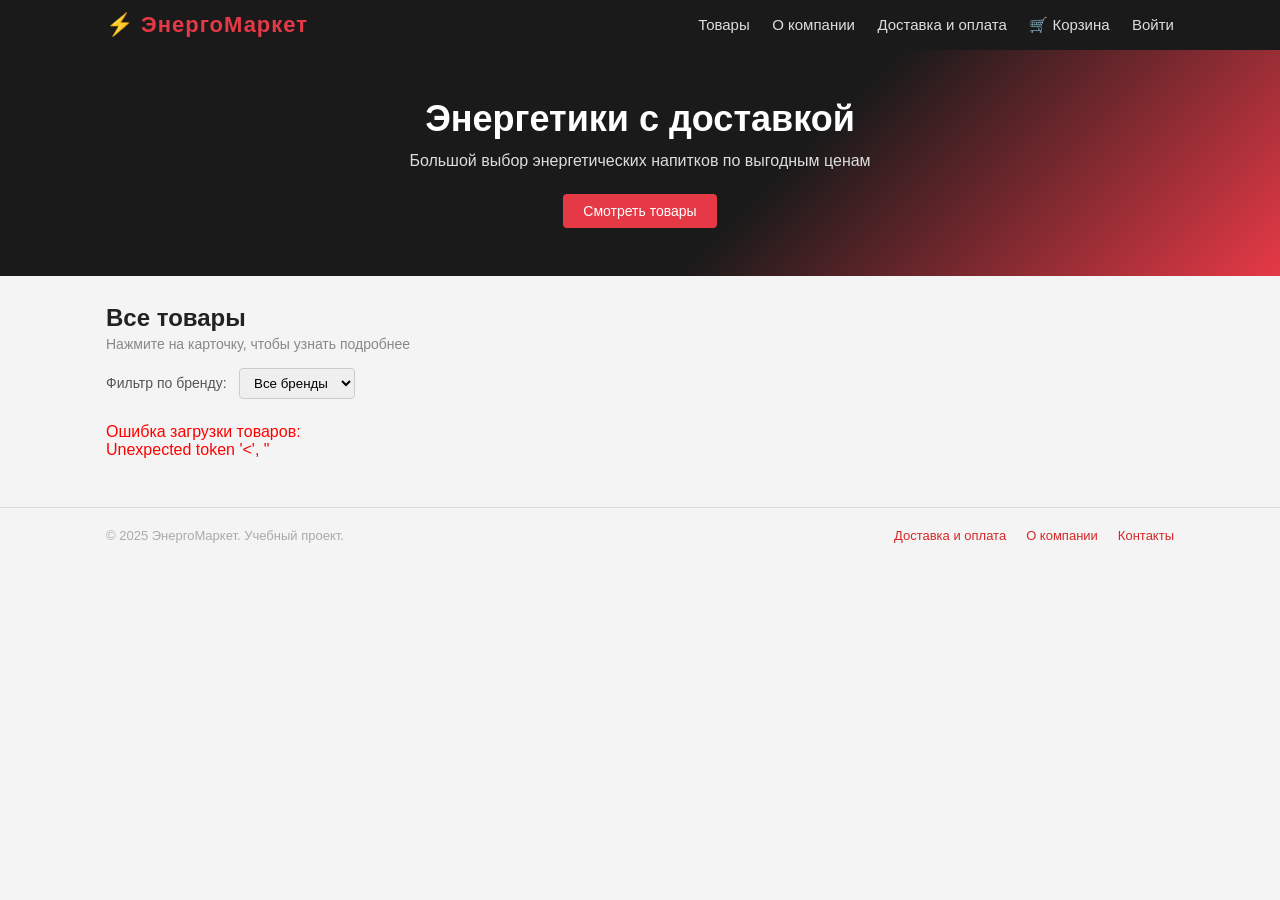
==== backend/frontend/index.html @ 05668129 "Новые функции" ====
<!-- <!DOCTYPE html>
<html lang="ru">
<head>
    <meta charset="UTF-8">
    <meta name="viewport" content="width=device-width, initial-scale=1.0">
    <title>ЭнергоМаркет — Интернет-магазин энергетиков</title>
    <link rel="stylesheet" href="css/style.css">
</head>
<body>

<header>
    <div class="container">
        <a class="logo" href="index.html">⚡ ЭнергоМаркет</a>
        <nav>
            <a href="index.html">Товары</a>
            <a href="about.html">О компании</a>
            <a href="cart.html" id="nav-cart" style="display:none">🛒 Корзина</a>
            <a href="admin.html" id="nav-admin" style="display:none">⚙️ Админ</a>
            <span id="nav-auth"></span>
        </nav>
    </div>
</header>

<div class="hero">
    <div class="container">
        <h1>Энергетики с доставкой</h1>
        <p>Большой выбор энергетических напитков по выгодным ценам</p>
        <a href="#products" class="btn btn-red">Смотреть товары</a>
    </div>
</div>

<div class="container" id="products">
    <h2 class="page-title">Все товары</h2>
    <p class="page-subtitle">Нажмите на карточку, чтобы узнать подробнее</p>

    <div style="margin-top:16px; margin-bottom:4px;">
        <label for="brand-filter" style="font-size:14px; color:#555;">Фильтр по бренду:</label>
        <select id="brand-filter" onchange="filterByBrand()" style="margin-left:8px; padding:6px 10px; border:1px solid #ccc; border-radius:4px;">
            <option value="">Все бренды</option>
        </select>
    </div>

    <div class="products-grid" id="products-grid">
        <p>Загрузка товаров...</p>
    </div>
</div>

<footer>
    <div class="container">
        © 2024 ЭнергоМаркет. Учебный проект.
    </div>
</footer>

<script src="js/api.js"></script>
<script>
    let allProducts = [];

    async function loadProducts() {
        try {
            allProducts = await apiRequest("GET", "/api/products");
            renderProducts(allProducts);
            fillBrandFilter(allProducts);
        } catch (e) {
            document.getElementById("products-grid").innerHTML =
                `<p style="color:red">Ошибка загрузки товаров: ${e.message}</p>`;
        }
    }

    function renderProducts(products) {
        const grid = document.getElementById("products-grid");
        if (products.length === 0) {
            grid.innerHTML = "<p>Товары не найдены.</p>";
            return;
        }
        grid.innerHTML = products.map(p => `
            <div class="product-card">
                <a href="product.html?id=${p.id}">
                    <img src="${p.image_url}" alt="${p.name}">
                </a>
                <div class="product-card-body">
                    <div class="product-brand">${p.brand}</div>
                    <h3><a href="product.html?id=${p.id}">${p.name}</a></h3>
                    <p class="product-desc">${p.short_description}</p>
                    <div class="product-footer">
                        <span class="product-price">${p.price} ₽</span>
                        ${p.in_stock
                            ? `<a href="product.html?id=${p.id}" class="btn btn-red btn-small">Подробнее</a>`
                            : `<span class="out-of-stock">Нет в наличии</span>`
                        }
                    </div>
                </div>
            </div>
        `).join("");
    }

    function fillBrandFilter(products) {
        const brands = [...new Set(products.map(p => p.brand))];
        const select = document.getElementById("brand-filter");
        brands.forEach(brand => {
            const opt = document.createElement("option");
            opt.value = brand;
            opt.textContent = brand;
            select.appendChild(opt);
        });
    }

    function filterByBrand() {
        const selected = document.getElementById("brand-filter").value;
        if (!selected) {
            renderProducts(allProducts);
        } else {
            renderProducts(allProducts.filter(p => p.brand === selected));
        }
    }

    loadProducts();
</script>

</body>
</html> -->

<!DOCTYPE html>
<html lang="ru">
<head>
    <meta charset="UTF-8">
    <meta name="viewport" content="width=device-width, initial-scale=1.0">
    <title>ЭнергоМаркет — Интернет-магазин энергетиков</title>
    <link rel="stylesheet" href="css/style.css">
</head>
<body>

<!-- Шапка сайта -->
<header>
    <div class="container">
        <a class="logo" href="index.html">⚡ ЭнергоМаркет</a>
                <nav>
            <a href="index.html">Товары</a>
            <a href="about.html">О компании</a>
            <a href="delivery.html">Доставка и оплата</a>
            <a href="cart.html" class="nav-cart-link">🛒 Корзина <span id="cart-badge" class="cart-badge" style="display:none">0</span></a>
            <a href="admin.html" id="nav-admin" style="display:none">⚙️ Админ</a>
            <span id="nav-auth"></span>
        </nav>
    </div>
</header>

<!-- Главный баннер -->
<div class="hero">
    <div class="container">
        <h1>Энергетики с доставкой</h1>
        <p>Большой выбор энергетических напитков по выгодным ценам</p>
        <a href="#products" class="btn btn-red">Смотреть товары</a>
    </div>
</div>

<!-- Список товаров -->
<div class="container" id="products">
    <h2 class="page-title">Все товары</h2>
    <p class="page-subtitle">Нажмите на карточку, чтобы узнать подробнее</p>

    <!-- Фильтр по бренду -->
    <div style="margin-top:16px; margin-bottom:4px;">
        <label for="brand-filter" style="font-size:14px; color:#555;">Фильтр по бренду:</label>
        <select id="brand-filter" onchange="filterByBrand()" style="margin-left:8px; padding:6px 10px; border:1px solid #ccc; border-radius:4px;">
            <option value="">Все бренды</option>
        </select>
    </div>

    <div class="products-grid" id="products-grid">
        <p>Загрузка товаров...</p>
    </div>
</div>

<footer>
    <div class="container" style="display:flex; justify-content:space-between; flex-wrap:wrap; gap:16px; align-items:center;">
        <span>© 2025 ЭнергоМаркет. Учебный проект.</span>
        <div style="display:flex; gap:20px; font-size:13px;">
            <a href="delivery.html">Доставка и оплата</a>
            <a href="about.html">О компании</a>
            <a href="about.html#contacts">Контакты</a>
        </div>
    </div>
</footer>

<script src="js/api.js"></script>
<script>
    let allProducts = [];

    async function loadProducts() {
        try {
            allProducts = await apiRequest("GET", "/api/products");
            renderProducts(allProducts);
            fillBrandFilter(allProducts);
        } catch (e) {
            document.getElementById("products-grid").innerHTML =
                `<p style="color:red">Ошибка загрузки товаров: ${e.message}</p>`;
        }
    }

    function renderProducts(products) {
        const grid = document.getElementById("products-grid");
        if (products.length === 0) {
            grid.innerHTML = "<p>Товары не найдены.</p>";
            return;
        }
        grid.innerHTML = products.map(p => `
            <div class="product-card">
                <a href="product.html?id=${p.id}">
                    <img src="${p.image_url}" alt="${p.name}">
                </a>
                <div class="product-card-body">
                    <div class="product-brand">${p.brand}</div>
                    <h3><a href="product.html?id=${p.id}">${p.name}</a></h3>
                    <p class="product-desc">${p.short_description}</p>
                    <div class="product-footer">
                        <span class="product-price">${p.price} ₽</span>
                        ${p.in_stock
                            ? `<a href="product.html?id=${p.id}" class="btn btn-red btn-small">Подробнее</a>`
                            : `<span class="out-of-stock">Нет в наличии</span>`
                        }
                    </div>
                </div>
            </div>
        `).join("");
    }

    function fillBrandFilter(products) {
        const brands = [...new Set(products.map(p => p.brand))];
        const select = document.getElementById("brand-filter");
        brands.forEach(brand => {
            const opt = document.createElement("option");
            opt.value = brand;
            opt.textContent = brand;
            select.appendChild(opt);
        });
    }

    function filterByBrand() {
        const selected = document.getElementById("brand-filter").value;
        if (!selected) {
            renderProducts(allProducts);
        } else {
            renderProducts(allProducts.filter(p => p.brand === selected));
        }
    }

    loadProducts();
</script>

</body>
</html>
---- backend/frontend/css/style.css ----
/* 
* { box-sizing: border-box; margin: 0; padding: 0; }

body {
    font-family: Arial, sans-serif;
    background: #f4f4f4;
    color: #222;
}

a { color: #d62828; text-decoration: none; }
a:hover { text-decoration: underline; }

.container {
    max-width: 1100px;
    margin: 0 auto;
    padding: 0 16px;
}

header {
    background: #1a1a1a;
    color: white;
    padding: 12px 0;
}

header .container {
    display: flex;
    align-items: center;
    justify-content: space-between;
    flex-wrap: wrap;
    gap: 10px;
}

.logo {
    font-size: 22px;
    font-weight: bold;
    color: #e63946;
    letter-spacing: 1px;
}

nav a {
    color: #ddd;
    margin-left: 18px;
    font-size: 15px;
}

nav a:hover { color: white; text-decoration: none; }

.nav-username {
    color: #aaa;
    margin-left: 18px;
    font-size: 14px;
}

.btn {
    display: inline-block;
    padding: 9px 20px;
    border: none;
    border-radius: 4px;
    cursor: pointer;
    font-size: 14px;
    transition: opacity 0.2s;
}

.btn:hover { opacity: 0.85; text-decoration: none; }
.btn-red    { background: #e63946; color: white; }
.btn-dark   { background: #1a1a1a; color: white; }
.btn-gray   { background: #ccc; color: #333; }
.btn-small  { padding: 5px 12px; font-size: 13px; }
.btn-danger { background: #c00; color: white; }

.products-grid {
    display: grid;
    grid-template-columns: repeat(auto-fill, minmax(240px, 1fr));
    gap: 20px;
    margin-top: 24px;
}

.product-card {
    background: white;
    border-radius: 6px;
    overflow: hidden;
    box-shadow: 0 1px 4px rgba(0,0,0,0.1);
    transition: box-shadow 0.2s;
}

.product-card:hover { box-shadow: 0 4px 12px rgba(0,0,0,0.15); }

.product-card img {
    width: 100%;
    height: 200px;
    object-fit: cover;
}

.product-card-body {
    padding: 14px;
}

.product-card-body h3 {
    font-size: 16px;
    margin-bottom: 4px;
}

.product-brand {
    font-size: 12px;
    color: #888;
    margin-bottom: 6px;
    text-transform: uppercase;
}

.product-desc {
    font-size: 13px;
    color: #555;
    margin-bottom: 10px;
    line-height: 1.4;
}

.product-footer {
    display: flex;
    justify-content: space-between;
    align-items: center;
    margin-top: 10px;
}

.product-price {
    font-size: 18px;
    font-weight: bold;
    color: #e63946;
}

.out-of-stock {
    font-size: 12px;
    color: #999;
    font-style: italic;
}

.product-detail {
    background: white;
    border-radius: 6px;
    padding: 30px;
    margin-top: 24px;
    display: flex;
    gap: 40px;
    flex-wrap: wrap;
    box-shadow: 0 1px 4px rgba(0,0,0,0.1);
}

.product-detail img {
    width: 320px;
    height: 320px;
    object-fit: cover;
    border-radius: 6px;
    flex-shrink: 0;
}

.product-detail-info { flex: 1; min-width: 260px; }
.product-detail-info h1 { font-size: 26px; margin-bottom: 6px; }
.product-detail-info .brand { color: #888; font-size: 14px; margin-bottom: 16px; }
.product-detail-info .price { font-size: 28px; color: #e63946; font-weight: bold; margin-bottom: 16px; }
.product-detail-info .full-desc { line-height: 1.7; color: #444; margin-bottom: 20px; }
.product-detail-info .volume { font-size: 13px; color: #777; margin-bottom: 16px; }

.cart-item {
    background: white;
    border-radius: 6px;
    padding: 16px;
    margin-bottom: 12px;
    display: flex;
    align-items: center;
    gap: 16px;
    box-shadow: 0 1px 3px rgba(0,0,0,0.08);
}

.cart-item img { width: 70px; height: 70px; object-fit: cover; border-radius: 4px; }
.cart-item-info { flex: 1; }
.cart-item-info h3 { font-size: 16px; margin-bottom: 4px; }
.cart-item-info .price { color: #e63946; font-weight: bold; }
.cart-total { font-size: 20px; font-weight: bold; margin-top: 20px; text-align: right; }

.form-card {
    background: white;
    border-radius: 6px;
    padding: 30px;
    max-width: 460px;
    margin: 40px auto;
    box-shadow: 0 1px 4px rgba(0,0,0,0.1);
}

.form-card h2 { margin-bottom: 20px; font-size: 22px; }

.form-group { margin-bottom: 16px; }
.form-group label { display: block; margin-bottom: 5px; font-size: 14px; color: #444; }

.form-group input,
.form-group textarea,
.form-group select {
    width: 100%;
    padding: 9px 12px;
    border: 1px solid #ccc;
    border-radius: 4px;
    font-size: 14px;
}

.form-group textarea { resize: vertical; min-height: 80px; }

.error-msg { color: #c00; font-size: 13px; margin-top: 10px; }
.success-msg { color: #2a9d2a; font-size: 13px; margin-top: 10px; }

.about-section {
    background: white;
    border-radius: 6px;
    padding: 36px;
    margin-top: 24px;
    box-shadow: 0 1px 4px rgba(0,0,0,0.1);
    line-height: 1.8;
}

.about-section h1 { margin-bottom: 16px; }
.about-section h2 { margin: 24px 0 10px; font-size: 18px; color: #333; }
.about-section p  { color: #555; margin-bottom: 10px; }

.admin-table {
    width: 100%;
    border-collapse: collapse;
    background: white;
    margin-top: 16px;
    border-radius: 6px;
    overflow: hidden;
    box-shadow: 0 1px 4px rgba(0,0,0,0.1);
}

.admin-table th, .admin-table td {
    padding: 11px 14px;
    text-align: left;
    border-bottom: 1px solid #eee;
    font-size: 14px;
}

.admin-table th { background: #1a1a1a; color: white; }
.admin-table tr:hover td { background: #fafafa; }
.admin-table img { width: 48px; height: 48px; object-fit: cover; border-radius: 3px; }

.hero {
    background: linear-gradient(135deg, #1a1a1a 60%, #e63946 100%);
    color: white;
    padding: 48px 0;
    text-align: center;
}

.hero h1 { font-size: 36px; margin-bottom: 12px; }
.hero p   { font-size: 16px; color: #ddd; margin-bottom: 24px; }

.page-title { margin: 28px 0 4px; font-size: 24px; }
.page-subtitle { color: #888; font-size: 14px; margin-bottom: 8px; }

footer {
    text-align: center;
    padding: 20px;
    margin-top: 48px;
    font-size: 13px;
    color: #aaa;
    border-top: 1px solid #ddd;
}

.badge {
    display: inline-block;
    padding: 2px 8px;
    border-radius: 10px;
    font-size: 12px;
    font-weight: bold;
}

.badge-admin { background: #e63946; color: white; }
.badge-instock { background: #d4edda; color: #155724; }
.badge-outofstock { background: #f8d7da; color: #721c24; } */

/* ── Общие стили ───────────────────────── */
* { box-sizing: border-box; margin: 0; padding: 0; }

body {
    font-family: Arial, sans-serif;
    background: #f4f4f4;
    color: #222;
}

a { color: #d62828; text-decoration: none; }
a:hover { text-decoration: underline; }

.container {
    max-width: 1100px;
    margin: 0 auto;
    padding: 0 16px;
}

/* ── Шапка ─────────────────────────────── */
header {
    background: #1a1a1a;
    color: white;
    padding: 12px 0;
}

header .container {
    display: flex;
    align-items: center;
    justify-content: space-between;
    flex-wrap: wrap;
    gap: 10px;
}

.logo {
    font-size: 22px;
    font-weight: bold;
    color: #e63946;
    letter-spacing: 1px;
}

nav a {
    color: #ddd;
    margin-left: 18px;
    font-size: 15px;
}

nav a:hover { color: white; text-decoration: none; }

.nav-username {
    color: #aaa;
    margin-left: 18px;
    font-size: 14px;
}

/* ── Кнопки ────────────────────────────── */
.btn {
    display: inline-block;
    padding: 9px 20px;
    border: none;
    border-radius: 4px;
    cursor: pointer;
    font-size: 14px;
    transition: opacity 0.2s;
}

.btn:hover { opacity: 0.85; text-decoration: none; }
.btn-red    { background: #e63946; color: white; }
.btn-dark   { background: #1a1a1a; color: white; }
.btn-gray   { background: #ccc; color: #333; }
.btn-small  { padding: 5px 12px; font-size: 13px; }
.btn-danger { background: #c00; color: white; }

/* ── Сетка товаров ─────────────────────── */
.products-grid {
    display: grid;
    grid-template-columns: repeat(auto-fill, minmax(240px, 1fr));
    gap: 20px;
    margin-top: 24px;
}

/* ── Карточка товара ───────────────────── */
.product-card {
    background: white;
    border-radius: 6px;
    overflow: hidden;
    box-shadow: 0 1px 4px rgba(0,0,0,0.1);
    transition: box-shadow 0.2s;
}

.product-card:hover { box-shadow: 0 4px 12px rgba(0,0,0,0.15); }

.product-card img {
    width: 100%;
    height: 200px;
    object-fit: cover;
}

.product-card-body {
    padding: 14px;
}

.product-card-body h3 {
    font-size: 16px;
    margin-bottom: 4px;
}

.product-brand {
    font-size: 12px;
    color: #888;
    margin-bottom: 6px;
    text-transform: uppercase;
}

.product-desc {
    font-size: 13px;
    color: #555;
    margin-bottom: 10px;
    line-height: 1.4;
}

.product-footer {
    display: flex;
    justify-content: space-between;
    align-items: center;
    margin-top: 10px;
}

.product-price {
    font-size: 18px;
    font-weight: bold;
    color: #e63946;
}

.out-of-stock {
    font-size: 12px;
    color: #999;
    font-style: italic;
}

/* ── Страница товара ───────────────────── */
.product-detail {
    background: white;
    border-radius: 6px;
    padding: 30px;
    margin-top: 24px;
    display: flex;
    gap: 40px;
    flex-wrap: wrap;
    box-shadow: 0 1px 4px rgba(0,0,0,0.1);
}

.product-detail img {
    width: 320px;
    height: 320px;
    object-fit: cover;
    border-radius: 6px;
    flex-shrink: 0;
}

.product-detail-info { flex: 1; min-width: 260px; }
.product-detail-info h1 { font-size: 26px; margin-bottom: 6px; }
.product-detail-info .brand { color: #888; font-size: 14px; margin-bottom: 16px; }
.product-detail-info .price { font-size: 28px; color: #e63946; font-weight: bold; margin-bottom: 16px; }
.product-detail-info .full-desc { line-height: 1.7; color: #444; margin-bottom: 20px; }
.product-detail-info .volume { font-size: 13px; color: #777; margin-bottom: 16px; }

/* ── Корзина ───────────────────────────── */
.cart-item {
    background: white;
    border-radius: 6px;
    padding: 16px;
    margin-bottom: 12px;
    display: flex;
    align-items: center;
    gap: 16px;
    box-shadow: 0 1px 3px rgba(0,0,0,0.08);
}

.cart-item img { width: 70px; height: 70px; object-fit: cover; border-radius: 4px; }
.cart-item-info { flex: 1; }
.cart-item-info h3 { font-size: 16px; margin-bottom: 4px; }
.cart-item-info .price { color: #e63946; font-weight: bold; }
.cart-total { font-size: 20px; font-weight: bold; margin-top: 20px; text-align: right; }

/* ── Формы ─────────────────────────────── */
.form-card {
    background: white;
    border-radius: 6px;
    padding: 30px;
    max-width: 460px;
    margin: 40px auto;
    box-shadow: 0 1px 4px rgba(0,0,0,0.1);
}

.form-card h2 { margin-bottom: 20px; font-size: 22px; }

.form-group { margin-bottom: 16px; }
.form-group label { display: block; margin-bottom: 5px; font-size: 14px; color: #444; }

.form-group input,
.form-group textarea,
.form-group select {
    width: 100%;
    padding: 9px 12px;
    border: 1px solid #ccc;
    border-radius: 4px;
    font-size: 14px;
}

.form-group textarea { resize: vertical; min-height: 80px; }

.error-msg { color: #c00; font-size: 13px; margin-top: 10px; }
.success-msg { color: #2a9d2a; font-size: 13px; margin-top: 10px; }

/* ── Страница "О компании" ─────────────── */
.about-section {
    background: white;
    border-radius: 6px;
    padding: 36px;
    margin-top: 24px;
    box-shadow: 0 1px 4px rgba(0,0,0,0.1);
    line-height: 1.8;
}

.about-section h1 { margin-bottom: 16px; }
.about-section h2 { margin: 24px 0 10px; font-size: 18px; color: #333; }
.about-section p  { color: #555; margin-bottom: 10px; }

/* ── Админ-панель ──────────────────────── */
.admin-table {
    width: 100%;
    border-collapse: collapse;
    background: white;
    margin-top: 16px;
    border-radius: 6px;
    overflow: hidden;
    box-shadow: 0 1px 4px rgba(0,0,0,0.1);
}

.admin-table th, .admin-table td {
    padding: 11px 14px;
    text-align: left;
    border-bottom: 1px solid #eee;
    font-size: 14px;
}

.admin-table th { background: #1a1a1a; color: white; }
.admin-table tr:hover td { background: #fafafa; }
.admin-table img { width: 48px; height: 48px; object-fit: cover; border-radius: 3px; }

/* ── Главный баннер ────────────────────── */
.hero {
    background: linear-gradient(135deg, #1a1a1a 60%, #e63946 100%);
    color: white;
    padding: 48px 0;
    text-align: center;
}

.hero h1 { font-size: 36px; margin-bottom: 12px; }
.hero p   { font-size: 16px; color: #ddd; margin-bottom: 24px; }

/* ── Прочее ────────────────────────────── */
.page-title { margin: 28px 0 4px; font-size: 24px; }
.page-subtitle { color: #888; font-size: 14px; margin-bottom: 8px; }

footer {
    text-align: center;
    padding: 20px;
    margin-top: 48px;
    font-size: 13px;
    color: #aaa;
    border-top: 1px solid #ddd;
}

.badge {
    display: inline-block;
    padding: 2px 8px;
    border-radius: 10px;
    font-size: 12px;
    font-weight: bold;
}

.badge-admin { background: #e63946; color: white; }
.badge-instock { background: #d4edda; color: #155724; }
.badge-outofstock { background: #f8d7da; color: #721c24; }

/* ── Корзина в навигации ────────────────── */
.nav-cart-link {
    position: relative;
    display: inline-flex;
    align-items: center;
    gap: 4px;
}

.cart-badge {
    background: #e63946;
    color: white;
    border-radius: 10px;
    padding: 0 6px;
    font-size: 11px;
    font-weight: bold;
    min-width: 18px;
    height: 18px;
    display: inline-flex;
    align-items: center;
    justify-content: center;
    line-height: 1;
}

/* ── Страница доставки/оплаты ───────────── */
.info-section {
    background: white;
    border-radius: 6px;
    padding: 36px;
    margin-top: 24px;
    margin-bottom: 24px;
    box-shadow: 0 1px 4px rgba(0,0,0,0.1);
    line-height: 1.8;
}

.info-section h1 { margin-bottom: 8px; font-size: 26px; }
.info-section h2 { margin: 28px 0 12px; font-size: 18px; color: #1a1a1a; border-bottom: 2px solid #e63946; padding-bottom: 6px; }
.info-section p  { color: #555; margin-bottom: 10px; }

.delivery-options {
    display: grid;
    grid-template-columns: repeat(auto-fill, minmax(200px, 1fr));
    gap: 16px;
    margin: 16px 0;
}

.delivery-option {
    border: 1px solid #eee;
    border-radius: 6px;
    padding: 16px;
    text-align: center;
}

.delivery-option .icon { font-size: 28px; margin-bottom: 8px; }
.delivery-option h3 { font-size: 15px; margin-bottom: 4px; }
.delivery-option p { font-size: 13px; color: #777; margin: 0; }

.payment-methods {
    display: flex;
    flex-wrap: wrap;
    gap: 12px;
    margin: 16px 0;
}

.payment-badge {
    background: #f4f4f4;
    border: 1px solid #ddd;
    border-radius: 6px;
    padding: 10px 16px;
    font-size: 14px;
    display: flex;
    align-items: center;
    gap: 8px;
}

.faq-item {
    border-bottom: 1px solid #eee;
    padding: 14px 0;
}
.faq-item summary {
    cursor: pointer;
    font-weight: bold;
    font-size: 15px;
    list-style: none;
    display: flex;
    justify-content: space-between;
    align-items: center;
}
.faq-item summary::after { content: "+"; font-size: 20px; color: #e63946; }
details[open] .faq-item summary::after { content: "−"; }
.faq-item p { margin-top: 10px; color: #555; font-size: 14px; }

/* ── Страница оформления заказа ─────────── */
.checkout-layout {
    display: grid;
    grid-template-columns: 1fr 360px;
    gap: 24px;
    margin-top: 24px;
    margin-bottom: 40px;
    align-items: start;
}

@media (max-width: 768px) {
    .checkout-layout { grid-template-columns: 1fr; }
}

.checkout-card {
    background: white;
    border-radius: 6px;
    padding: 28px;
    box-shadow: 0 1px 4px rgba(0,0,0,0.1);
}

.checkout-card h2 {
    font-size: 18px;
    margin-bottom: 20px;
    padding-bottom: 10px;
    border-bottom: 2px solid #e63946;
}

.checkout-steps {
    display: flex;
    gap: 0;
    margin-bottom: 32px;
}

.checkout-step {
    flex: 1;
    text-align: center;
    font-size: 13px;
    color: #aaa;
    position: relative;
    padding-bottom: 12px;
}

.checkout-step::after {
    content: "";
    position: absolute;
    bottom: 0;
    left: 0;
    right: 0;
    height: 3px;
    background: #eee;
    border-radius: 2px;
}

.checkout-step.active { color: #e63946; font-weight: bold; }
.checkout-step.active::after { background: #e63946; }
.checkout-step.done { color: #2a9d2a; }
.checkout-step.done::after { background: #2a9d2a; }

.checkout-step-num {
    display: inline-flex;
    align-items: center;
    justify-content: center;
    width: 28px;
    height: 28px;
    border-radius: 50%;
    background: #eee;
    color: #aaa;
    font-weight: bold;
    font-size: 13px;
    margin-bottom: 6px;
}

.checkout-step.active .checkout-step-num { background: #e63946; color: white; }
.checkout-step.done .checkout-step-num { background: #2a9d2a; color: white; }

.order-summary-item {
    display: flex;
    gap: 12px;
    padding: 10px 0;
    border-bottom: 1px solid #f0f0f0;
    font-size: 14px;
}

.order-summary-item img { width: 50px; height: 50px; object-fit: cover; border-radius: 4px; flex-shrink: 0; }
.order-summary-item .item-name { flex: 1; }
.order-summary-item .item-price { font-weight: bold; color: #e63946; white-space: nowrap; }

.order-total-row {
    display: flex;
    justify-content: space-between;
    padding: 8px 0;
    font-size: 14px;
    color: #555;
}

.order-total-row.final {
    font-size: 18px;
    font-weight: bold;
    color: #1a1a1a;
    border-top: 2px solid #eee;
    margin-top: 8px;
    padding-top: 12px;
}

.radio-group { display: flex; flex-direction: column; gap: 10px; margin: 12px 0; }
.radio-option {
    display: flex;
    align-items: center;
    gap: 10px;
    padding: 12px;
    border: 1px solid #eee;
    border-radius: 6px;
    cursor: pointer;
    transition: border-color 0.2s;
}
.radio-option:hover { border-color: #e63946; }
.radio-option input { accent-color: #e63946; }
.radio-option .radio-label { font-size: 14px; }
.radio-option .radio-price { margin-left: auto; font-size: 13px; color: #888; }

.success-block {
    text-align: center;
    padding: 48px 20px;
}
.success-block .success-icon { font-size: 64px; margin-bottom: 16px; }
.success-block h2 { font-size: 24px; margin-bottom: 10px; }
.success-block p { color: #666; margin-bottom: 24px; }
---- backend/frontend/css/style.css ----
/* 
* { box-sizing: border-box; margin: 0; padding: 0; }

body {
    font-family: Arial, sans-serif;
    background: #f4f4f4;
    color: #222;
}

a { color: #d62828; text-decoration: none; }
a:hover { text-decoration: underline; }

.container {
    max-width: 1100px;
    margin: 0 auto;
    padding: 0 16px;
}

header {
    background: #1a1a1a;
    color: white;
    padding: 12px 0;
}

header .container {
    display: flex;
    align-items: center;
    justify-content: space-between;
    flex-wrap: wrap;
    gap: 10px;
}

.logo {
    font-size: 22px;
    font-weight: bold;
    color: #e63946;
    letter-spacing: 1px;
}

nav a {
    color: #ddd;
    margin-left: 18px;
    font-size: 15px;
}

nav a:hover { color: white; text-decoration: none; }

.nav-username {
    color: #aaa;
    margin-left: 18px;
    font-size: 14px;
}

.btn {
    display: inline-block;
    padding: 9px 20px;
    border: none;
    border-radius: 4px;
    cursor: pointer;
    font-size: 14px;
    transition: opacity 0.2s;
}

.btn:hover { opacity: 0.85; text-decoration: none; }
.btn-red    { background: #e63946; color: white; }
.btn-dark   { background: #1a1a1a; color: white; }
.btn-gray   { background: #ccc; color: #333; }
.btn-small  { padding: 5px 12px; font-size: 13px; }
.btn-danger { background: #c00; color: white; }

.products-grid {
    display: grid;
    grid-template-columns: repeat(auto-fill, minmax(240px, 1fr));
    gap: 20px;
    margin-top: 24px;
}

.product-card {
    background: white;
    border-radius: 6px;
    overflow: hidden;
    box-shadow: 0 1px 4px rgba(0,0,0,0.1);
    transition: box-shadow 0.2s;
}

.product-card:hover { box-shadow: 0 4px 12px rgba(0,0,0,0.15); }

.product-card img {
    width: 100%;
    height: 200px;
    object-fit: cover;
}

.product-card-body {
    padding: 14px;
}

.product-card-body h3 {
    font-size: 16px;
    margin-bottom: 4px;
}

.product-brand {
    font-size: 12px;
    color: #888;
    margin-bottom: 6px;
    text-transform: uppercase;
}

.product-desc {
    font-size: 13px;
    color: #555;
    margin-bottom: 10px;
    line-height: 1.4;
}

.product-footer {
    display: flex;
    justify-content: space-between;
    align-items: center;
    margin-top: 10px;
}

.product-price {
    font-size: 18px;
    font-weight: bold;
    color: #e63946;
}

.out-of-stock {
    font-size: 12px;
    color: #999;
    font-style: italic;
}

.product-detail {
    background: white;
    border-radius: 6px;
    padding: 30px;
    margin-top: 24px;
    display: flex;
    gap: 40px;
    flex-wrap: wrap;
    box-shadow: 0 1px 4px rgba(0,0,0,0.1);
}

.product-detail img {
    width: 320px;
    height: 320px;
    object-fit: cover;
    border-radius: 6px;
    flex-shrink: 0;
}

.product-detail-info { flex: 1; min-width: 260px; }
.product-detail-info h1 { font-size: 26px; margin-bottom: 6px; }
.product-detail-info .brand { color: #888; font-size: 14px; margin-bottom: 16px; }
.product-detail-info .price { font-size: 28px; color: #e63946; font-weight: bold; margin-bottom: 16px; }
.product-detail-info .full-desc { line-height: 1.7; color: #444; margin-bottom: 20px; }
.product-detail-info .volume { font-size: 13px; color: #777; margin-bottom: 16px; }

.cart-item {
    background: white;
    border-radius: 6px;
    padding: 16px;
    margin-bottom: 12px;
    display: flex;
    align-items: center;
    gap: 16px;
    box-shadow: 0 1px 3px rgba(0,0,0,0.08);
}

.cart-item img { width: 70px; height: 70px; object-fit: cover; border-radius: 4px; }
.cart-item-info { flex: 1; }
.cart-item-info h3 { font-size: 16px; margin-bottom: 4px; }
.cart-item-info .price { color: #e63946; font-weight: bold; }
.cart-total { font-size: 20px; font-weight: bold; margin-top: 20px; text-align: right; }

.form-card {
    background: white;
    border-radius: 6px;
    padding: 30px;
    max-width: 460px;
    margin: 40px auto;
    box-shadow: 0 1px 4px rgba(0,0,0,0.1);
}

.form-card h2 { margin-bottom: 20px; font-size: 22px; }

.form-group { margin-bottom: 16px; }
.form-group label { display: block; margin-bottom: 5px; font-size: 14px; color: #444; }

.form-group input,
.form-group textarea,
.form-group select {
    width: 100%;
    padding: 9px 12px;
    border: 1px solid #ccc;
    border-radius: 4px;
    font-size: 14px;
}

.form-group textarea { resize: vertical; min-height: 80px; }

.error-msg { color: #c00; font-size: 13px; margin-top: 10px; }
.success-msg { color: #2a9d2a; font-size: 13px; margin-top: 10px; }

.about-section {
    background: white;
    border-radius: 6px;
    padding: 36px;
    margin-top: 24px;
    box-shadow: 0 1px 4px rgba(0,0,0,0.1);
    line-height: 1.8;
}

.about-section h1 { margin-bottom: 16px; }
.about-section h2 { margin: 24px 0 10px; font-size: 18px; color: #333; }
.about-section p  { color: #555; margin-bottom: 10px; }

.admin-table {
    width: 100%;
    border-collapse: collapse;
    background: white;
    margin-top: 16px;
    border-radius: 6px;
    overflow: hidden;
    box-shadow: 0 1px 4px rgba(0,0,0,0.1);
}

.admin-table th, .admin-table td {
    padding: 11px 14px;
    text-align: left;
    border-bottom: 1px solid #eee;
    font-size: 14px;
}

.admin-table th { background: #1a1a1a; color: white; }
.admin-table tr:hover td { background: #fafafa; }
.admin-table img { width: 48px; height: 48px; object-fit: cover; border-radius: 3px; }

.hero {
    background: linear-gradient(135deg, #1a1a1a 60%, #e63946 100%);
    color: white;
    padding: 48px 0;
    text-align: center;
}

.hero h1 { font-size: 36px; margin-bottom: 12px; }
.hero p   { font-size: 16px; color: #ddd; margin-bottom: 24px; }

.page-title { margin: 28px 0 4px; font-size: 24px; }
.page-subtitle { color: #888; font-size: 14px; margin-bottom: 8px; }

footer {
    text-align: center;
    padding: 20px;
    margin-top: 48px;
    font-size: 13px;
    color: #aaa;
    border-top: 1px solid #ddd;
}

.badge {
    display: inline-block;
    padding: 2px 8px;
    border-radius: 10px;
    font-size: 12px;
    font-weight: bold;
}

.badge-admin { background: #e63946; color: white; }
.badge-instock { background: #d4edda; color: #155724; }
.badge-outofstock { background: #f8d7da; color: #721c24; } */

/* ── Общие стили ───────────────────────── */
* { box-sizing: border-box; margin: 0; padding: 0; }

body {
    font-family: Arial, sans-serif;
    background: #f4f4f4;
    color: #222;
}

a { color: #d62828; text-decoration: none; }
a:hover { text-decoration: underline; }

.container {
    max-width: 1100px;
    margin: 0 auto;
    padding: 0 16px;
}

/* ── Шапка ─────────────────────────────── */
header {
    background: #1a1a1a;
    color: white;
    padding: 12px 0;
}

header .container {
    display: flex;
    align-items: center;
    justify-content: space-between;
    flex-wrap: wrap;
    gap: 10px;
}

.logo {
    font-size: 22px;
    font-weight: bold;
    color: #e63946;
    letter-spacing: 1px;
}

nav a {
    color: #ddd;
    margin-left: 18px;
    font-size: 15px;
}

nav a:hover { color: white; text-decoration: none; }

.nav-username {
    color: #aaa;
    margin-left: 18px;
    font-size: 14px;
}

/* ── Кнопки ────────────────────────────── */
.btn {
    display: inline-block;
    padding: 9px 20px;
    border: none;
    border-radius: 4px;
    cursor: pointer;
    font-size: 14px;
    transition: opacity 0.2s;
}

.btn:hover { opacity: 0.85; text-decoration: none; }
.btn-red    { background: #e63946; color: white; }
.btn-dark   { background: #1a1a1a; color: white; }
.btn-gray   { background: #ccc; color: #333; }
.btn-small  { padding: 5px 12px; font-size: 13px; }
.btn-danger { background: #c00; color: white; }

/* ── Сетка товаров ─────────────────────── */
.products-grid {
    display: grid;
    grid-template-columns: repeat(auto-fill, minmax(240px, 1fr));
    gap: 20px;
    margin-top: 24px;
}

/* ── Карточка товара ───────────────────── */
.product-card {
    background: white;
    border-radius: 6px;
    overflow: hidden;
    box-shadow: 0 1px 4px rgba(0,0,0,0.1);
    transition: box-shadow 0.2s;
}

.product-card:hover { box-shadow: 0 4px 12px rgba(0,0,0,0.15); }

.product-card img {
    width: 100%;
    height: 200px;
    object-fit: cover;
}

.product-card-body {
    padding: 14px;
}

.product-card-body h3 {
    font-size: 16px;
    margin-bottom: 4px;
}

.product-brand {
    font-size: 12px;
    color: #888;
    margin-bottom: 6px;
    text-transform: uppercase;
}

.product-desc {
    font-size: 13px;
    color: #555;
    margin-bottom: 10px;
    line-height: 1.4;
}

.product-footer {
    display: flex;
    justify-content: space-between;
    align-items: center;
    margin-top: 10px;
}

.product-price {
    font-size: 18px;
    font-weight: bold;
    color: #e63946;
}

.out-of-stock {
    font-size: 12px;
    color: #999;
    font-style: italic;
}

/* ── Страница товара ───────────────────── */
.product-detail {
    background: white;
    border-radius: 6px;
    padding: 30px;
    margin-top: 24px;
    display: flex;
    gap: 40px;
    flex-wrap: wrap;
    box-shadow: 0 1px 4px rgba(0,0,0,0.1);
}

.product-detail img {
    width: 320px;
    height: 320px;
    object-fit: cover;
    border-radius: 6px;
    flex-shrink: 0;
}

.product-detail-info { flex: 1; min-width: 260px; }
.product-detail-info h1 { font-size: 26px; margin-bottom: 6px; }
.product-detail-info .brand { color: #888; font-size: 14px; margin-bottom: 16px; }
.product-detail-info .price { font-size: 28px; color: #e63946; font-weight: bold; margin-bottom: 16px; }
.product-detail-info .full-desc { line-height: 1.7; color: #444; margin-bottom: 20px; }
.product-detail-info .volume { font-size: 13px; color: #777; margin-bottom: 16px; }

/* ── Корзина ───────────────────────────── */
.cart-item {
    background: white;
    border-radius: 6px;
    padding: 16px;
    margin-bottom: 12px;
    display: flex;
    align-items: center;
    gap: 16px;
    box-shadow: 0 1px 3px rgba(0,0,0,0.08);
}

.cart-item img { width: 70px; height: 70px; object-fit: cover; border-radius: 4px; }
.cart-item-info { flex: 1; }
.cart-item-info h3 { font-size: 16px; margin-bottom: 4px; }
.cart-item-info .price { color: #e63946; font-weight: bold; }
.cart-total { font-size: 20px; font-weight: bold; margin-top: 20px; text-align: right; }

/* ── Формы ─────────────────────────────── */
.form-card {
    background: white;
    border-radius: 6px;
    padding: 30px;
    max-width: 460px;
    margin: 40px auto;
    box-shadow: 0 1px 4px rgba(0,0,0,0.1);
}

.form-card h2 { margin-bottom: 20px; font-size: 22px; }

.form-group { margin-bottom: 16px; }
.form-group label { display: block; margin-bottom: 5px; font-size: 14px; color: #444; }

.form-group input,
.form-group textarea,
.form-group select {
    width: 100%;
    padding: 9px 12px;
    border: 1px solid #ccc;
    border-radius: 4px;
    font-size: 14px;
}

.form-group textarea { resize: vertical; min-height: 80px; }

.error-msg { color: #c00; font-size: 13px; margin-top: 10px; }
.success-msg { color: #2a9d2a; font-size: 13px; margin-top: 10px; }

/* ── Страница "О компании" ─────────────── */
.about-section {
    background: white;
    border-radius: 6px;
    padding: 36px;
    margin-top: 24px;
    box-shadow: 0 1px 4px rgba(0,0,0,0.1);
    line-height: 1.8;
}

.about-section h1 { margin-bottom: 16px; }
.about-section h2 { margin: 24px 0 10px; font-size: 18px; color: #333; }
.about-section p  { color: #555; margin-bottom: 10px; }

/* ── Админ-панель ──────────────────────── */
.admin-table {
    width: 100%;
    border-collapse: collapse;
    background: white;
    margin-top: 16px;
    border-radius: 6px;
    overflow: hidden;
    box-shadow: 0 1px 4px rgba(0,0,0,0.1);
}

.admin-table th, .admin-table td {
    padding: 11px 14px;
    text-align: left;
    border-bottom: 1px solid #eee;
    font-size: 14px;
}

.admin-table th { background: #1a1a1a; color: white; }
.admin-table tr:hover td { background: #fafafa; }
.admin-table img { width: 48px; height: 48px; object-fit: cover; border-radius: 3px; }

/* ── Главный баннер ────────────────────── */
.hero {
    background: linear-gradient(135deg, #1a1a1a 60%, #e63946 100%);
    color: white;
    padding: 48px 0;
    text-align: center;
}

.hero h1 { font-size: 36px; margin-bottom: 12px; }
.hero p   { font-size: 16px; color: #ddd; margin-bottom: 24px; }

/* ── Прочее ────────────────────────────── */
.page-title { margin: 28px 0 4px; font-size: 24px; }
.page-subtitle { color: #888; font-size: 14px; margin-bottom: 8px; }

footer {
    text-align: center;
    padding: 20px;
    margin-top: 48px;
    font-size: 13px;
    color: #aaa;
    border-top: 1px solid #ddd;
}

.badge {
    display: inline-block;
    padding: 2px 8px;
    border-radius: 10px;
    font-size: 12px;
    font-weight: bold;
}

.badge-admin { background: #e63946; color: white; }
.badge-instock { background: #d4edda; color: #155724; }
.badge-outofstock { background: #f8d7da; color: #721c24; }

/* ── Корзина в навигации ────────────────── */
.nav-cart-link {
    position: relative;
    display: inline-flex;
    align-items: center;
    gap: 4px;
}

.cart-badge {
    background: #e63946;
    color: white;
    border-radius: 10px;
    padding: 0 6px;
    font-size: 11px;
    font-weight: bold;
    min-width: 18px;
    height: 18px;
    display: inline-flex;
    align-items: center;
    justify-content: center;
    line-height: 1;
}

/* ── Страница доставки/оплаты ───────────── */
.info-section {
    background: white;
    border-radius: 6px;
    padding: 36px;
    margin-top: 24px;
    margin-bottom: 24px;
    box-shadow: 0 1px 4px rgba(0,0,0,0.1);
    line-height: 1.8;
}

.info-section h1 { margin-bottom: 8px; font-size: 26px; }
.info-section h2 { margin: 28px 0 12px; font-size: 18px; color: #1a1a1a; border-bottom: 2px solid #e63946; padding-bottom: 6px; }
.info-section p  { color: #555; margin-bottom: 10px; }

.delivery-options {
    display: grid;
    grid-template-columns: repeat(auto-fill, minmax(200px, 1fr));
    gap: 16px;
    margin: 16px 0;
}

.delivery-option {
    border: 1px solid #eee;
    border-radius: 6px;
    padding: 16px;
    text-align: center;
}

.delivery-option .icon { font-size: 28px; margin-bottom: 8px; }
.delivery-option h3 { font-size: 15px; margin-bottom: 4px; }
.delivery-option p { font-size: 13px; color: #777; margin: 0; }

.payment-methods {
    display: flex;
    flex-wrap: wrap;
    gap: 12px;
    margin: 16px 0;
}

.payment-badge {
    background: #f4f4f4;
    border: 1px solid #ddd;
    border-radius: 6px;
    padding: 10px 16px;
    font-size: 14px;
    display: flex;
    align-items: center;
    gap: 8px;
}

.faq-item {
    border-bottom: 1px solid #eee;
    padding: 14px 0;
}
.faq-item summary {
    cursor: pointer;
    font-weight: bold;
    font-size: 15px;
    list-style: none;
    display: flex;
    justify-content: space-between;
    align-items: center;
}
.faq-item summary::after { content: "+"; font-size: 20px; color: #e63946; }
details[open] .faq-item summary::after { content: "−"; }
.faq-item p { margin-top: 10px; color: #555; font-size: 14px; }

/* ── Страница оформления заказа ─────────── */
.checkout-layout {
    display: grid;
    grid-template-columns: 1fr 360px;
    gap: 24px;
    margin-top: 24px;
    margin-bottom: 40px;
    align-items: start;
}

@media (max-width: 768px) {
    .checkout-layout { grid-template-columns: 1fr; }
}

.checkout-card {
    background: white;
    border-radius: 6px;
    padding: 28px;
    box-shadow: 0 1px 4px rgba(0,0,0,0.1);
}

.checkout-card h2 {
    font-size: 18px;
    margin-bottom: 20px;
    padding-bottom: 10px;
    border-bottom: 2px solid #e63946;
}

.checkout-steps {
    display: flex;
    gap: 0;
    margin-bottom: 32px;
}

.checkout-step {
    flex: 1;
    text-align: center;
    font-size: 13px;
    color: #aaa;
    position: relative;
    padding-bottom: 12px;
}

.checkout-step::after {
    content: "";
    position: absolute;
    bottom: 0;
    left: 0;
    right: 0;
    height: 3px;
    background: #eee;
    border-radius: 2px;
}

.checkout-step.active { color: #e63946; font-weight: bold; }
.checkout-step.active::after { background: #e63946; }
.checkout-step.done { color: #2a9d2a; }
.checkout-step.done::after { background: #2a9d2a; }

.checkout-step-num {
    display: inline-flex;
    align-items: center;
    justify-content: center;
    width: 28px;
    height: 28px;
    border-radius: 50%;
    background: #eee;
    color: #aaa;
    font-weight: bold;
    font-size: 13px;
    margin-bottom: 6px;
}

.checkout-step.active .checkout-step-num { background: #e63946; color: white; }
.checkout-step.done .checkout-step-num { background: #2a9d2a; color: white; }

.order-summary-item {
    display: flex;
    gap: 12px;
    padding: 10px 0;
    border-bottom: 1px solid #f0f0f0;
    font-size: 14px;
}

.order-summary-item img { width: 50px; height: 50px; object-fit: cover; border-radius: 4px; flex-shrink: 0; }
.order-summary-item .item-name { flex: 1; }
.order-summary-item .item-price { font-weight: bold; color: #e63946; white-space: nowrap; }

.order-total-row {
    display: flex;
    justify-content: space-between;
    padding: 8px 0;
    font-size: 14px;
    color: #555;
}

.order-total-row.final {
    font-size: 18px;
    font-weight: bold;
    color: #1a1a1a;
    border-top: 2px solid #eee;
    margin-top: 8px;
    padding-top: 12px;
}

.radio-group { display: flex; flex-direction: column; gap: 10px; margin: 12px 0; }
.radio-option {
    display: flex;
    align-items: center;
    gap: 10px;
    padding: 12px;
    border: 1px solid #eee;
    border-radius: 6px;
    cursor: pointer;
    transition: border-color 0.2s;
}
.radio-option:hover { border-color: #e63946; }
.radio-option input { accent-color: #e63946; }
.radio-option .radio-label { font-size: 14px; }
.radio-option .radio-price { margin-left: auto; font-size: 13px; color: #888; }

.success-block {
    text-align: center;
    padding: 48px 20px;
}
.success-block .success-icon { font-size: 64px; margin-bottom: 16px; }
.success-block h2 { font-size: 24px; margin-bottom: 10px; }
.success-block p { color: #666; margin-bottom: 24px; }
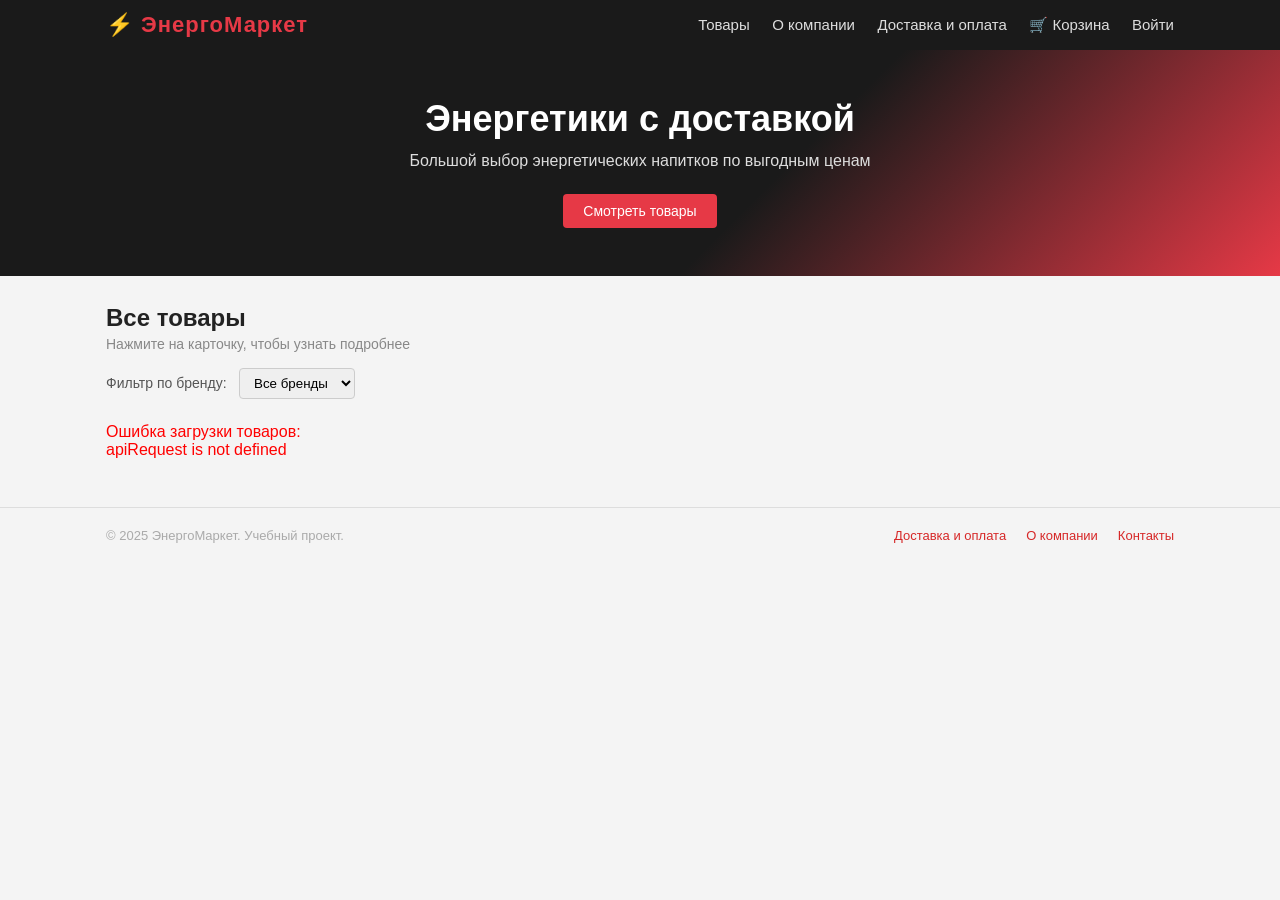
==== commit 958d2a9a: "корзина фикс2" ====
--- a/backend/frontend/index.html
+++ b/backend/frontend/index.html
@@ -126,6 +126,7 @@
     <meta name="viewport" content="width=device-width, initial-scale=1.0">
     <title>ЭнергоМаркет — Интернет-магазин энергетиков</title>
     <link rel="stylesheet" href="css/style.css">
+    <script src="js/api.js" defer></script>
 </head>
 <body>
 
@@ -182,7 +183,6 @@
     </div>
 </footer>
 
-<script src="js/api.js"></script>
 <script>
     let allProducts = [];
 
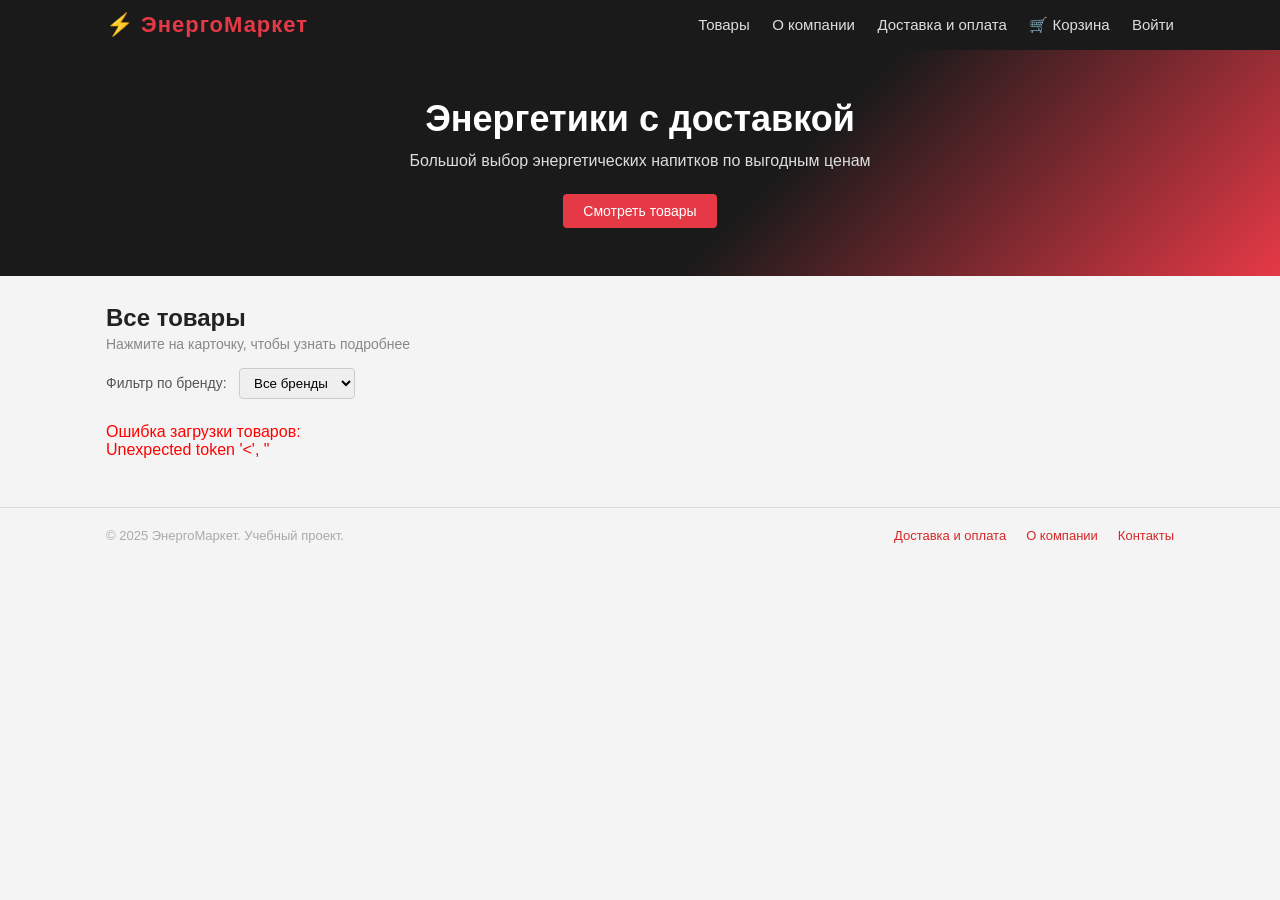
==== commit bd2cafee: "тест фикса" ====
--- a/backend/frontend/index.html
+++ b/backend/frontend/index.html
@@ -126,7 +126,7 @@
     <meta name="viewport" content="width=device-width, initial-scale=1.0">
     <title>ЭнергоМаркет — Интернет-магазин энергетиков</title>
     <link rel="stylesheet" href="css/style.css">
-    <script src="js/api.js" defer></script>
+    <script src="js/api.js"></script>
 </head>
 <body>
 
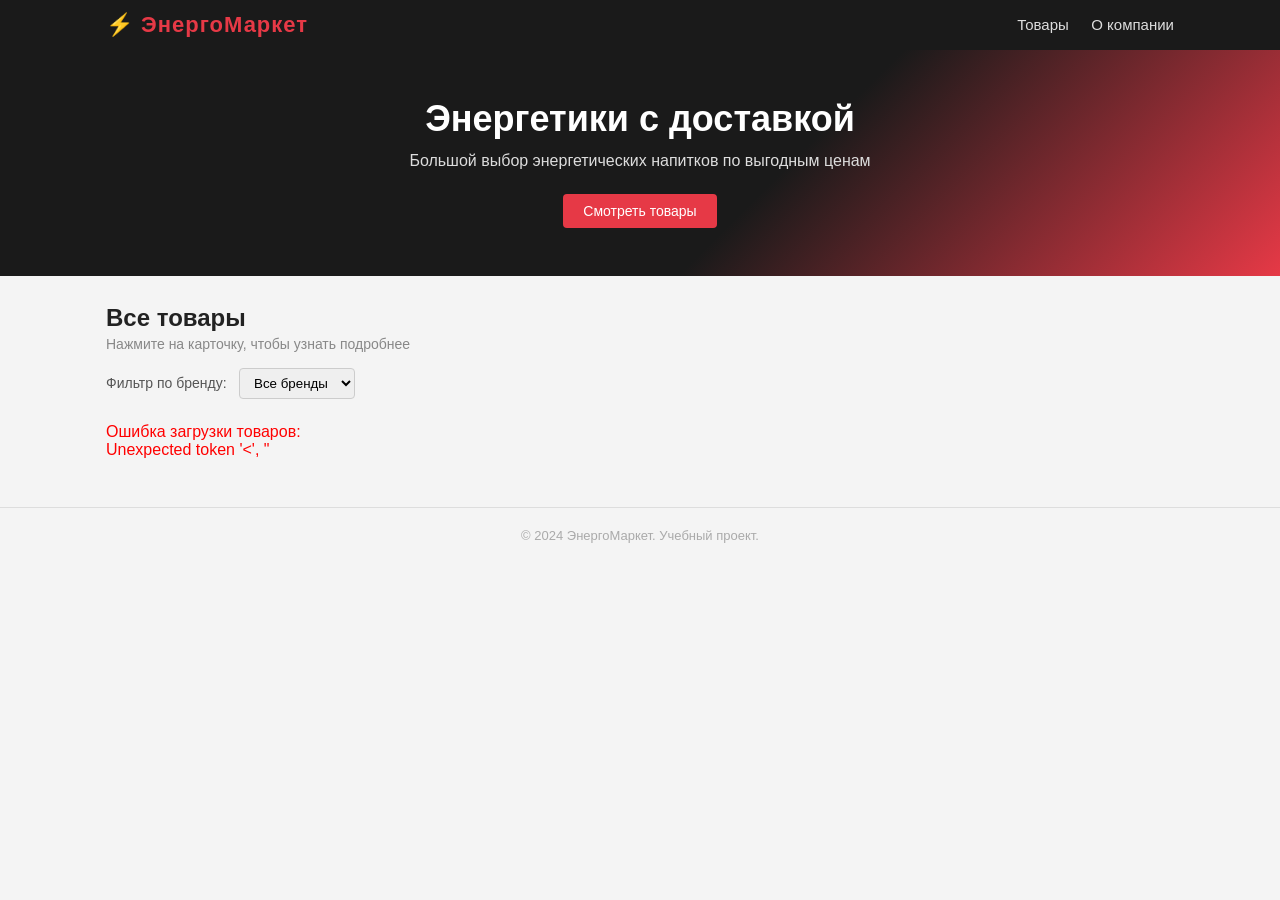
==== commit 7a88263a: "откат 1" ====
--- a/backend/frontend/index.html
+++ b/backend/frontend/index.html
@@ -1,4 +1,4 @@
-<!-- <!DOCTYPE html>
+<!DOCTYPE html>
 <html lang="ru">
 <head>
     <meta charset="UTF-8">
@@ -117,135 +117,4 @@
 </script>
 
 </body>
-</html> -->
-
-<!DOCTYPE html>
-<html lang="ru">
-<head>
-    <meta charset="UTF-8">
-    <meta name="viewport" content="width=device-width, initial-scale=1.0">
-    <title>ЭнергоМаркет — Интернет-магазин энергетиков</title>
-    <link rel="stylesheet" href="css/style.css">
-    <script src="js/api.js"></script>
-</head>
-<body>
-
-<!-- Шапка сайта -->
-<header>
-    <div class="container">
-        <a class="logo" href="index.html">⚡ ЭнергоМаркет</a>
-                <nav>
-            <a href="index.html">Товары</a>
-            <a href="about.html">О компании</a>
-            <a href="delivery.html">Доставка и оплата</a>
-            <a href="cart.html" class="nav-cart-link">🛒 Корзина <span id="cart-badge" class="cart-badge" style="display:none">0</span></a>
-            <a href="admin.html" id="nav-admin" style="display:none">⚙️ Админ</a>
-            <span id="nav-auth"></span>
-        </nav>
-    </div>
-</header>
-
-<!-- Главный баннер -->
-<div class="hero">
-    <div class="container">
-        <h1>Энергетики с доставкой</h1>
-        <p>Большой выбор энергетических напитков по выгодным ценам</p>
-        <a href="#products" class="btn btn-red">Смотреть товары</a>
-    </div>
-</div>
-
-<!-- Список товаров -->
-<div class="container" id="products">
-    <h2 class="page-title">Все товары</h2>
-    <p class="page-subtitle">Нажмите на карточку, чтобы узнать подробнее</p>
-
-    <!-- Фильтр по бренду -->
-    <div style="margin-top:16px; margin-bottom:4px;">
-        <label for="brand-filter" style="font-size:14px; color:#555;">Фильтр по бренду:</label>
-        <select id="brand-filter" onchange="filterByBrand()" style="margin-left:8px; padding:6px 10px; border:1px solid #ccc; border-radius:4px;">
-            <option value="">Все бренды</option>
-        </select>
-    </div>
-
-    <div class="products-grid" id="products-grid">
-        <p>Загрузка товаров...</p>
-    </div>
-</div>
-
-<footer>
-    <div class="container" style="display:flex; justify-content:space-between; flex-wrap:wrap; gap:16px; align-items:center;">
-        <span>© 2025 ЭнергоМаркет. Учебный проект.</span>
-        <div style="display:flex; gap:20px; font-size:13px;">
-            <a href="delivery.html">Доставка и оплата</a>
-            <a href="about.html">О компании</a>
-            <a href="about.html#contacts">Контакты</a>
-        </div>
-    </div>
-</footer>
-
-<script>
-    let allProducts = [];
-
-    async function loadProducts() {
-        try {
-            allProducts = await apiRequest("GET", "/api/products");
-            renderProducts(allProducts);
-            fillBrandFilter(allProducts);
-        } catch (e) {
-            document.getElementById("products-grid").innerHTML =
-                `<p style="color:red">Ошибка загрузки товаров: ${e.message}</p>`;
-        }
-    }
-
-    function renderProducts(products) {
-        const grid = document.getElementById("products-grid");
-        if (products.length === 0) {
-            grid.innerHTML = "<p>Товары не найдены.</p>";
-            return;
-        }
-        grid.innerHTML = products.map(p => `
-            <div class="product-card">
-                <a href="product.html?id=${p.id}">
-                    <img src="${p.image_url}" alt="${p.name}">
-                </a>
-                <div class="product-card-body">
-                    <div class="product-brand">${p.brand}</div>
-                    <h3><a href="product.html?id=${p.id}">${p.name}</a></h3>
-                    <p class="product-desc">${p.short_description}</p>
-                    <div class="product-footer">
-                        <span class="product-price">${p.price} ₽</span>
-                        ${p.in_stock
-                            ? `<a href="product.html?id=${p.id}" class="btn btn-red btn-small">Подробнее</a>`
-                            : `<span class="out-of-stock">Нет в наличии</span>`
-                        }
-                    </div>
-                </div>
-            </div>
-        `).join("");
-    }
-
-    function fillBrandFilter(products) {
-        const brands = [...new Set(products.map(p => p.brand))];
-        const select = document.getElementById("brand-filter");
-        brands.forEach(brand => {
-            const opt = document.createElement("option");
-            opt.value = brand;
-            opt.textContent = brand;
-            select.appendChild(opt);
-        });
-    }
-
-    function filterByBrand() {
-        const selected = document.getElementById("brand-filter").value;
-        if (!selected) {
-            renderProducts(allProducts);
-        } else {
-            renderProducts(allProducts.filter(p => p.brand === selected));
-        }
-    }
-
-    loadProducts();
-</script>
-
-</body>
 </html>
--- a/backend/frontend/css/style.css
+++ b/backend/frontend/css/style.css
@@ -1,5 +1,4 @@
-/* 
-* { box-sizing: border-box; margin: 0; padding: 0; }
+*{ box-sizing: border-box; margin: 0; padding: 0; }
 
 body {
     font-family: Arial, sans-serif;
@@ -271,510 +270,4 @@
 
 .badge-admin { background: #e63946; color: white; }
 .badge-instock { background: #d4edda; color: #155724; }
-.badge-outofstock { background: #f8d7da; color: #721c24; } */
-
-/* ── Общие стили ───────────────────────── */
-* { box-sizing: border-box; margin: 0; padding: 0; }
-
-body {
-    font-family: Arial, sans-serif;
-    background: #f4f4f4;
-    color: #222;
-}
-
-a { color: #d62828; text-decoration: none; }
-a:hover { text-decoration: underline; }
-
-.container {
-    max-width: 1100px;
-    margin: 0 auto;
-    padding: 0 16px;
-}
-
-/* ── Шапка ─────────────────────────────── */
-header {
-    background: #1a1a1a;
-    color: white;
-    padding: 12px 0;
-}
-
-header .container {
-    display: flex;
-    align-items: center;
-    justify-content: space-between;
-    flex-wrap: wrap;
-    gap: 10px;
-}
-
-.logo {
-    font-size: 22px;
-    font-weight: bold;
-    color: #e63946;
-    letter-spacing: 1px;
-}
-
-nav a {
-    color: #ddd;
-    margin-left: 18px;
-    font-size: 15px;
-}
-
-nav a:hover { color: white; text-decoration: none; }
-
-.nav-username {
-    color: #aaa;
-    margin-left: 18px;
-    font-size: 14px;
-}
-
-/* ── Кнопки ────────────────────────────── */
-.btn {
-    display: inline-block;
-    padding: 9px 20px;
-    border: none;
-    border-radius: 4px;
-    cursor: pointer;
-    font-size: 14px;
-    transition: opacity 0.2s;
-}
-
-.btn:hover { opacity: 0.85; text-decoration: none; }
-.btn-red    { background: #e63946; color: white; }
-.btn-dark   { background: #1a1a1a; color: white; }
-.btn-gray   { background: #ccc; color: #333; }
-.btn-small  { padding: 5px 12px; font-size: 13px; }
-.btn-danger { background: #c00; color: white; }
-
-/* ── Сетка товаров ─────────────────────── */
-.products-grid {
-    display: grid;
-    grid-template-columns: repeat(auto-fill, minmax(240px, 1fr));
-    gap: 20px;
-    margin-top: 24px;
-}
-
-/* ── Карточка товара ───────────────────── */
-.product-card {
-    background: white;
-    border-radius: 6px;
-    overflow: hidden;
-    box-shadow: 0 1px 4px rgba(0,0,0,0.1);
-    transition: box-shadow 0.2s;
-}
-
-.product-card:hover { box-shadow: 0 4px 12px rgba(0,0,0,0.15); }
-
-.product-card img {
-    width: 100%;
-    height: 200px;
-    object-fit: cover;
-}
-
-.product-card-body {
-    padding: 14px;
-}
-
-.product-card-body h3 {
-    font-size: 16px;
-    margin-bottom: 4px;
-}
-
-.product-brand {
-    font-size: 12px;
-    color: #888;
-    margin-bottom: 6px;
-    text-transform: uppercase;
-}
-
-.product-desc {
-    font-size: 13px;
-    color: #555;
-    margin-bottom: 10px;
-    line-height: 1.4;
-}
-
-.product-footer {
-    display: flex;
-    justify-content: space-between;
-    align-items: center;
-    margin-top: 10px;
-}
-
-.product-price {
-    font-size: 18px;
-    font-weight: bold;
-    color: #e63946;
-}
-
-.out-of-stock {
-    font-size: 12px;
-    color: #999;
-    font-style: italic;
-}
-
-/* ── Страница товара ───────────────────── */
-.product-detail {
-    background: white;
-    border-radius: 6px;
-    padding: 30px;
-    margin-top: 24px;
-    display: flex;
-    gap: 40px;
-    flex-wrap: wrap;
-    box-shadow: 0 1px 4px rgba(0,0,0,0.1);
-}
-
-.product-detail img {
-    width: 320px;
-    height: 320px;
-    object-fit: cover;
-    border-radius: 6px;
-    flex-shrink: 0;
-}
-
-.product-detail-info { flex: 1; min-width: 260px; }
-.product-detail-info h1 { font-size: 26px; margin-bottom: 6px; }
-.product-detail-info .brand { color: #888; font-size: 14px; margin-bottom: 16px; }
-.product-detail-info .price { font-size: 28px; color: #e63946; font-weight: bold; margin-bottom: 16px; }
-.product-detail-info .full-desc { line-height: 1.7; color: #444; margin-bottom: 20px; }
-.product-detail-info .volume { font-size: 13px; color: #777; margin-bottom: 16px; }
-
-/* ── Корзина ───────────────────────────── */
-.cart-item {
-    background: white;
-    border-radius: 6px;
-    padding: 16px;
-    margin-bottom: 12px;
-    display: flex;
-    align-items: center;
-    gap: 16px;
-    box-shadow: 0 1px 3px rgba(0,0,0,0.08);
-}
-
-.cart-item img { width: 70px; height: 70px; object-fit: cover; border-radius: 4px; }
-.cart-item-info { flex: 1; }
-.cart-item-info h3 { font-size: 16px; margin-bottom: 4px; }
-.cart-item-info .price { color: #e63946; font-weight: bold; }
-.cart-total { font-size: 20px; font-weight: bold; margin-top: 20px; text-align: right; }
-
-/* ── Формы ─────────────────────────────── */
-.form-card {
-    background: white;
-    border-radius: 6px;
-    padding: 30px;
-    max-width: 460px;
-    margin: 40px auto;
-    box-shadow: 0 1px 4px rgba(0,0,0,0.1);
-}
-
-.form-card h2 { margin-bottom: 20px; font-size: 22px; }
-
-.form-group { margin-bottom: 16px; }
-.form-group label { display: block; margin-bottom: 5px; font-size: 14px; color: #444; }
-
-.form-group input,
-.form-group textarea,
-.form-group select {
-    width: 100%;
-    padding: 9px 12px;
-    border: 1px solid #ccc;
-    border-radius: 4px;
-    font-size: 14px;
-}
-
-.form-group textarea { resize: vertical; min-height: 80px; }
-
-.error-msg { color: #c00; font-size: 13px; margin-top: 10px; }
-.success-msg { color: #2a9d2a; font-size: 13px; margin-top: 10px; }
-
-/* ── Страница "О компании" ─────────────── */
-.about-section {
-    background: white;
-    border-radius: 6px;
-    padding: 36px;
-    margin-top: 24px;
-    box-shadow: 0 1px 4px rgba(0,0,0,0.1);
-    line-height: 1.8;
-}
-
-.about-section h1 { margin-bottom: 16px; }
-.about-section h2 { margin: 24px 0 10px; font-size: 18px; color: #333; }
-.about-section p  { color: #555; margin-bottom: 10px; }
-
-/* ── Админ-панель ──────────────────────── */
-.admin-table {
-    width: 100%;
-    border-collapse: collapse;
-    background: white;
-    margin-top: 16px;
-    border-radius: 6px;
-    overflow: hidden;
-    box-shadow: 0 1px 4px rgba(0,0,0,0.1);
-}
-
-.admin-table th, .admin-table td {
-    padding: 11px 14px;
-    text-align: left;
-    border-bottom: 1px solid #eee;
-    font-size: 14px;
-}
-
-.admin-table th { background: #1a1a1a; color: white; }
-.admin-table tr:hover td { background: #fafafa; }
-.admin-table img { width: 48px; height: 48px; object-fit: cover; border-radius: 3px; }
-
-/* ── Главный баннер ────────────────────── */
-.hero {
-    background: linear-gradient(135deg, #1a1a1a 60%, #e63946 100%);
-    color: white;
-    padding: 48px 0;
-    text-align: center;
-}
-
-.hero h1 { font-size: 36px; margin-bottom: 12px; }
-.hero p   { font-size: 16px; color: #ddd; margin-bottom: 24px; }
-
-/* ── Прочее ────────────────────────────── */
-.page-title { margin: 28px 0 4px; font-size: 24px; }
-.page-subtitle { color: #888; font-size: 14px; margin-bottom: 8px; }
-
-footer {
-    text-align: center;
-    padding: 20px;
-    margin-top: 48px;
-    font-size: 13px;
-    color: #aaa;
-    border-top: 1px solid #ddd;
-}
-
-.badge {
-    display: inline-block;
-    padding: 2px 8px;
-    border-radius: 10px;
-    font-size: 12px;
-    font-weight: bold;
-}
-
-.badge-admin { background: #e63946; color: white; }
-.badge-instock { background: #d4edda; color: #155724; }
 .badge-outofstock { background: #f8d7da; color: #721c24; }
-
-/* ── Корзина в навигации ────────────────── */
-.nav-cart-link {
-    position: relative;
-    display: inline-flex;
-    align-items: center;
-    gap: 4px;
-}
-
-.cart-badge {
-    background: #e63946;
-    color: white;
-    border-radius: 10px;
-    padding: 0 6px;
-    font-size: 11px;
-    font-weight: bold;
-    min-width: 18px;
-    height: 18px;
-    display: inline-flex;
-    align-items: center;
-    justify-content: center;
-    line-height: 1;
-}
-
-/* ── Страница доставки/оплаты ───────────── */
-.info-section {
-    background: white;
-    border-radius: 6px;
-    padding: 36px;
-    margin-top: 24px;
-    margin-bottom: 24px;
-    box-shadow: 0 1px 4px rgba(0,0,0,0.1);
-    line-height: 1.8;
-}
-
-.info-section h1 { margin-bottom: 8px; font-size: 26px; }
-.info-section h2 { margin: 28px 0 12px; font-size: 18px; color: #1a1a1a; border-bottom: 2px solid #e63946; padding-bottom: 6px; }
-.info-section p  { color: #555; margin-bottom: 10px; }
-
-.delivery-options {
-    display: grid;
-    grid-template-columns: repeat(auto-fill, minmax(200px, 1fr));
-    gap: 16px;
-    margin: 16px 0;
-}
-
-.delivery-option {
-    border: 1px solid #eee;
-    border-radius: 6px;
-    padding: 16px;
-    text-align: center;
-}
-
-.delivery-option .icon { font-size: 28px; margin-bottom: 8px; }
-.delivery-option h3 { font-size: 15px; margin-bottom: 4px; }
-.delivery-option p { font-size: 13px; color: #777; margin: 0; }
-
-.payment-methods {
-    display: flex;
-    flex-wrap: wrap;
-    gap: 12px;
-    margin: 16px 0;
-}
-
-.payment-badge {
-    background: #f4f4f4;
-    border: 1px solid #ddd;
-    border-radius: 6px;
-    padding: 10px 16px;
-    font-size: 14px;
-    display: flex;
-    align-items: center;
-    gap: 8px;
-}
-
-.faq-item {
-    border-bottom: 1px solid #eee;
-    padding: 14px 0;
-}
-.faq-item summary {
-    cursor: pointer;
-    font-weight: bold;
-    font-size: 15px;
-    list-style: none;
-    display: flex;
-    justify-content: space-between;
-    align-items: center;
-}
-.faq-item summary::after { content: "+"; font-size: 20px; color: #e63946; }
-details[open] .faq-item summary::after { content: "−"; }
-.faq-item p { margin-top: 10px; color: #555; font-size: 14px; }
-
-/* ── Страница оформления заказа ─────────── */
-.checkout-layout {
-    display: grid;
-    grid-template-columns: 1fr 360px;
-    gap: 24px;
-    margin-top: 24px;
-    margin-bottom: 40px;
-    align-items: start;
-}
-
-@media (max-width: 768px) {
-    .checkout-layout { grid-template-columns: 1fr; }
-}
-
-.checkout-card {
-    background: white;
-    border-radius: 6px;
-    padding: 28px;
-    box-shadow: 0 1px 4px rgba(0,0,0,0.1);
-}
-
-.checkout-card h2 {
-    font-size: 18px;
-    margin-bottom: 20px;
-    padding-bottom: 10px;
-    border-bottom: 2px solid #e63946;
-}
-
-.checkout-steps {
-    display: flex;
-    gap: 0;
-    margin-bottom: 32px;
-}
-
-.checkout-step {
-    flex: 1;
-    text-align: center;
-    font-size: 13px;
-    color: #aaa;
-    position: relative;
-    padding-bottom: 12px;
-}
-
-.checkout-step::after {
-    content: "";
-    position: absolute;
-    bottom: 0;
-    left: 0;
-    right: 0;
-    height: 3px;
-    background: #eee;
-    border-radius: 2px;
-}
-
-.checkout-step.active { color: #e63946; font-weight: bold; }
-.checkout-step.active::after { background: #e63946; }
-.checkout-step.done { color: #2a9d2a; }
-.checkout-step.done::after { background: #2a9d2a; }
-
-.checkout-step-num {
-    display: inline-flex;
-    align-items: center;
-    justify-content: center;
-    width: 28px;
-    height: 28px;
-    border-radius: 50%;
-    background: #eee;
-    color: #aaa;
-    font-weight: bold;
-    font-size: 13px;
-    margin-bottom: 6px;
-}
-
-.checkout-step.active .checkout-step-num { background: #e63946; color: white; }
-.checkout-step.done .checkout-step-num { background: #2a9d2a; color: white; }
-
-.order-summary-item {
-    display: flex;
-    gap: 12px;
-    padding: 10px 0;
-    border-bottom: 1px solid #f0f0f0;
-    font-size: 14px;
-}
-
-.order-summary-item img { width: 50px; height: 50px; object-fit: cover; border-radius: 4px; flex-shrink: 0; }
-.order-summary-item .item-name { flex: 1; }
-.order-summary-item .item-price { font-weight: bold; color: #e63946; white-space: nowrap; }
-
-.order-total-row {
-    display: flex;
-    justify-content: space-between;
-    padding: 8px 0;
-    font-size: 14px;
-    color: #555;
-}
-
-.order-total-row.final {
-    font-size: 18px;
-    font-weight: bold;
-    color: #1a1a1a;
-    border-top: 2px solid #eee;
-    margin-top: 8px;
-    padding-top: 12px;
-}
-
-.radio-group { display: flex; flex-direction: column; gap: 10px; margin: 12px 0; }
-.radio-option {
-    display: flex;
-    align-items: center;
-    gap: 10px;
-    padding: 12px;
-    border: 1px solid #eee;
-    border-radius: 6px;
-    cursor: pointer;
-    transition: border-color 0.2s;
-}
-.radio-option:hover { border-color: #e63946; }
-.radio-option input { accent-color: #e63946; }
-.radio-option .radio-label { font-size: 14px; }
-.radio-option .radio-price { margin-left: auto; font-size: 13px; color: #888; }
-
-.success-block {
-    text-align: center;
-    padding: 48px 20px;
-}
-.success-block .success-icon { font-size: 64px; margin-bottom: 16px; }
-.success-block h2 { font-size: 24px; margin-bottom: 10px; }
-.success-block p { color: #666; margin-bottom: 24px; }
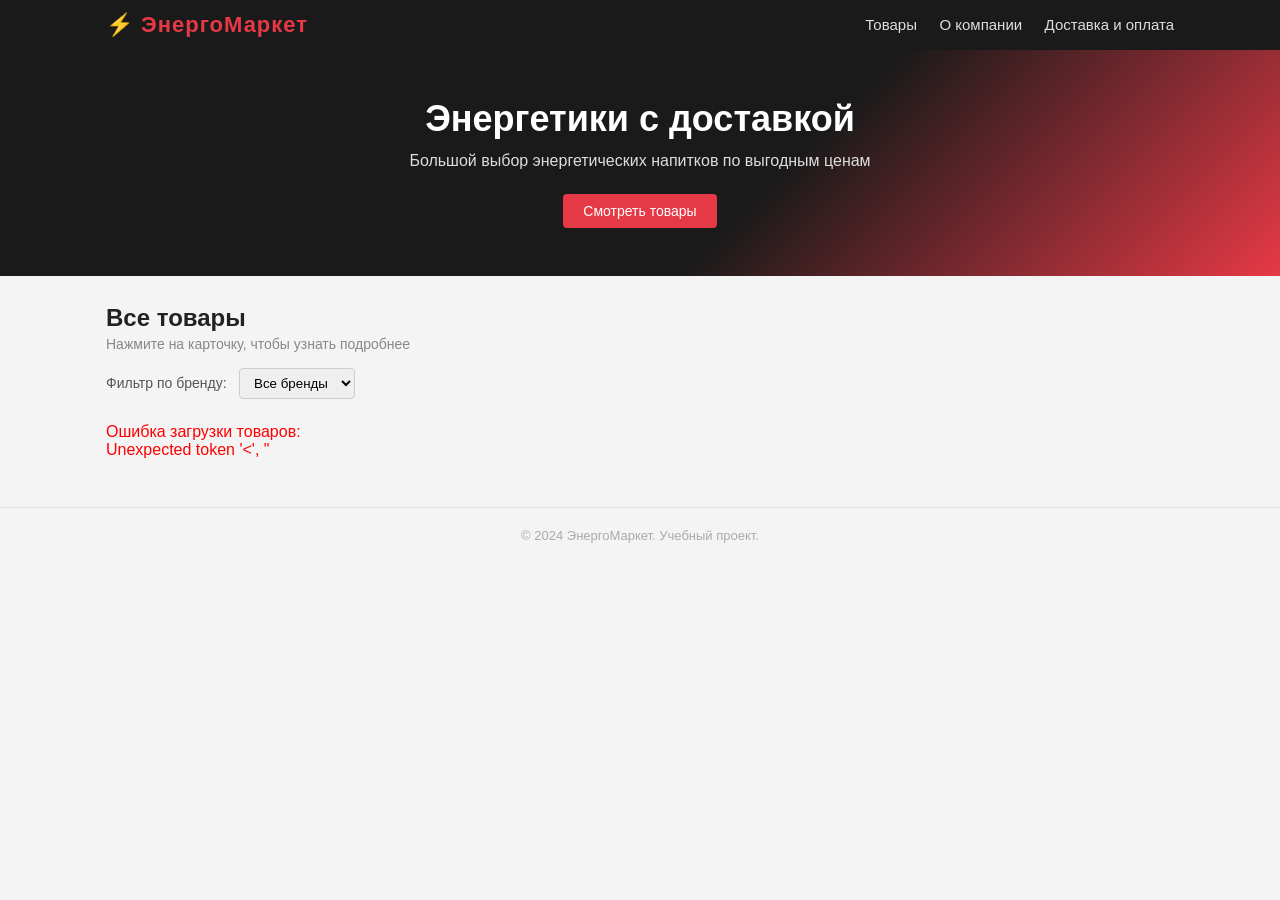
==== commit f5d49ae9: "немного откатил и попробую сделать оформление заказа" ====
--- a/backend/frontend/index.html
+++ b/backend/frontend/index.html
@@ -14,6 +14,7 @@
         <nav>
             <a href="index.html">Товары</a>
             <a href="about.html">О компании</a>
+            <a href="delivery.html">Доставка и оплата</a>
             <a href="cart.html" id="nav-cart" style="display:none">🛒 Корзина</a>
             <a href="admin.html" id="nav-admin" style="display:none">⚙️ Админ</a>
             <span id="nav-auth"></span>
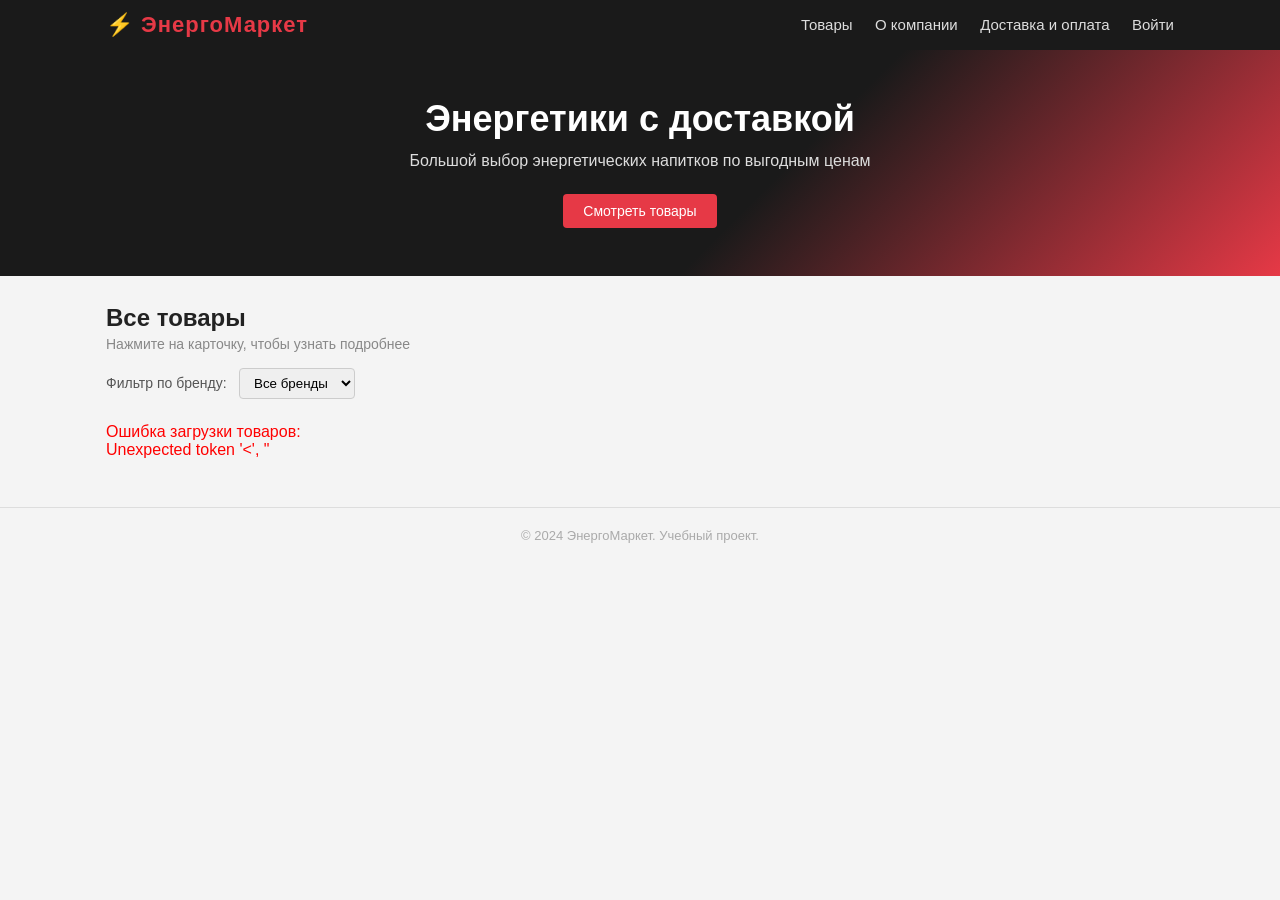
==== commit 158aebf5: "гемини, говорит, что вернул кнопку входа" ====
--- a/backend/frontend/index.html
+++ b/backend/frontend/index.html
@@ -115,6 +115,7 @@
     }
 
     loadProducts();
+    document.addEventListener("DOMContentLoaded", updateNavbar);
 </script>
 
 </body>
--- a/backend/frontend/css/style.css
+++ b/backend/frontend/css/style.css
@@ -271,3 +271,46 @@
 .badge-admin { background: #e63946; color: white; }
 .badge-instock { background: #d4edda; color: #155724; }
 .badge-outofstock { background: #f8d7da; color: #721c24; }
+
+/* Custom radio buttons */
+.radio-group { display: flex; flex-direction: column; gap: 10px; }
+.radio-option {
+    display: flex;
+    align-items: center;
+    gap: 12px;
+    padding: 14px;
+    background: white;
+    border: 1px solid #ddd;
+    border-radius: 6px;
+    cursor: pointer;
+    transition: border-color 0.2s, box-shadow 0.2s;
+}
+.radio-option:hover { border-color: #bbb; }
+.radio-option input[type="radio"] { display: none; }
+.radio-option input[type="radio"] + div::before {
+    content: '';
+    display: inline-block;
+    width: 20px;
+    height: 20px;
+    border-radius: 50%;
+    border: 2px solid #ccc;
+    background-color: #f9f9f9;
+    vertical-align: middle;
+    margin-right: 12px;
+    transition: border-color 0.2s, background-color 0.2s;
+}
+.radio-option input[type="radio"]:checked + div::before {
+    background-color: #e63946;
+    border-color: #e63946;
+    background-image: url('data:image/svg+xml;utf8,<svg xmlns="http://www.w3.org/2000/svg" width="12" height="12" viewBox="0 0 12 12" fill="white"><circle cx="6" cy="6" r="3"/></svg>');
+    background-position: center;
+    background-repeat: no-repeat;
+}
+.radio-option input[type="radio"]:checked + div { font-weight: bold; }
+.radio-option:has(input:checked) {
+    border-color: #e63946;
+    box-shadow: 0 0 5px rgba(230, 57, 70, 0.3);
+}
+.radio-label { flex: 1; }
+.radio-price { font-weight: bold; margin-left: auto; }
+
